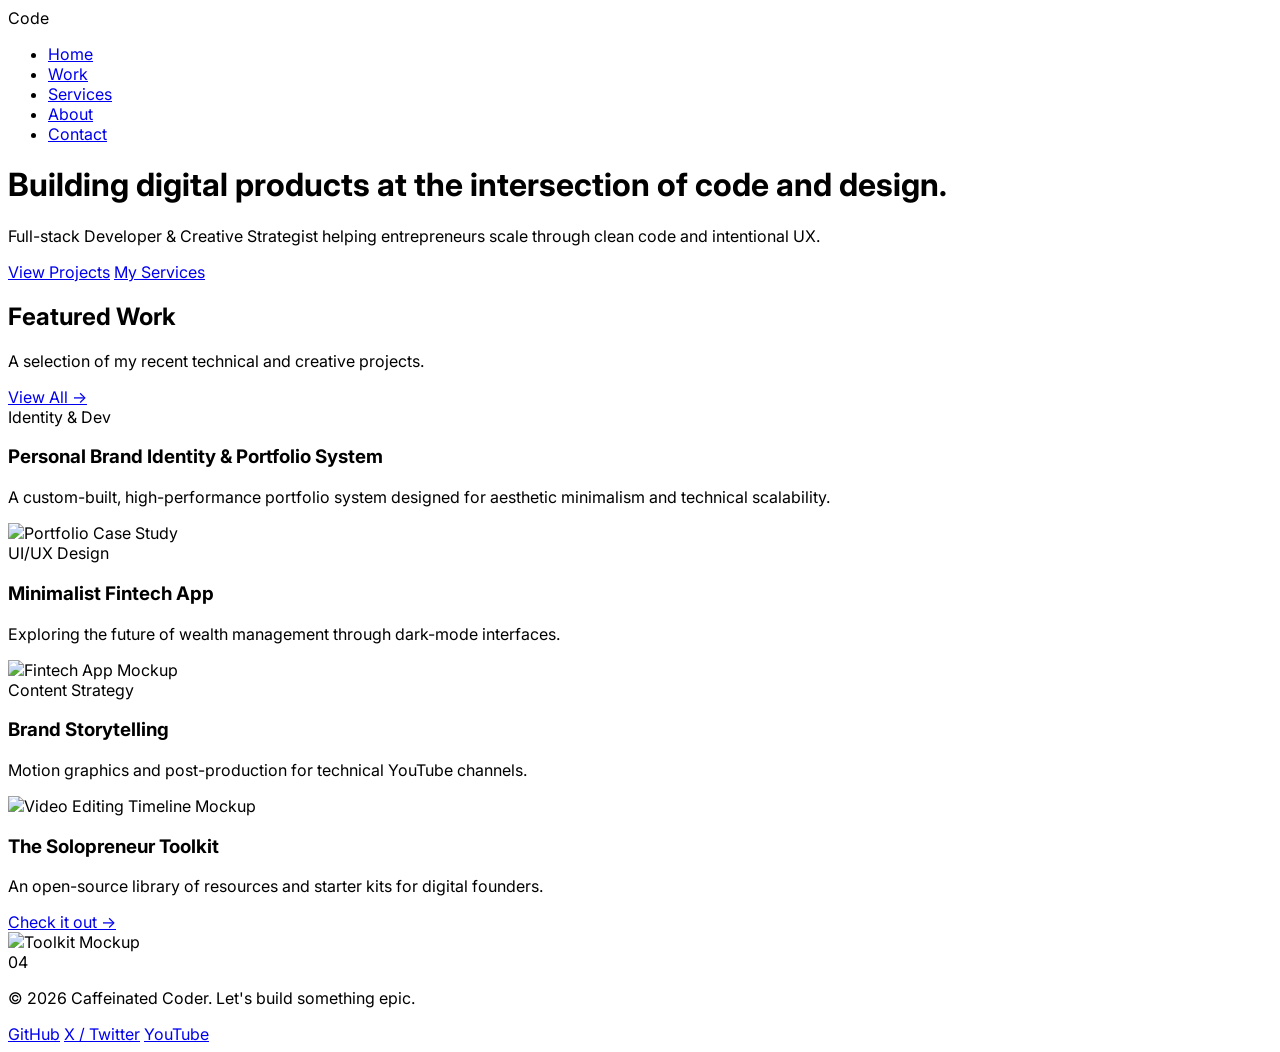
==== index.html @ 7e158b2c "Add files via upload" ====
<!DOCTYPE html>
<html lang="en">
<head>
    <meta charset="UTF-8">
    <meta name="viewport" content="width=device-width, initial-scale=1.0">
    <title>Home | Caffeinated Coder</title>
    <link rel="stylesheet" href="style.css">
    <script src="https://cdn.tailwindcss.com"></script>
    <link href="https://fonts.googleapis.com/css2?family=Inter:wght@300;400;700&display=swap" rel="stylesheet">
    <style>
        body { font-family: 'Inter', sans-serif; }
    </style>

    <script type="application/ld+json">
    {
      "@context": "https://schema.org/",
      "@type": "Person",
      "name": "Caffeinated Coder",
      "url": "https://your-site-name.netlify.app/",
      "jobTitle": "Full-Stack Developer",
      "description": "Developer and Creative Strategist specializing in clean code and UX.",
      "sameAs": [
        "https://github.com/yourusername",
        "https://linkedin.com/in/yourusername"
      ]
    }
    </script>
    <link rel="icon" type="image/png" href="img/favicon.png">
</head>
<body class="bg-white text-slate-900">

    <nav class="flex justify-between items-center p-6 max-w-7xl mx-auto">
        <div class="text-xl font-bold tracking-tighter">Code</div>
        <ul class="hidden md:flex space-x-8 text-sm font-medium">
            <li><a href="index.html" class="hover:text-blue-600 transition">Home</a></li>
            <li><a href="work.html" class="hover:text-blue-600 transition">Work</a></li>
            <li><a href="services.html" class="hover:text-blue-600 transition">Services</a></li>
            <li><a href="about.html" class="hover:text-blue-600 transition">About</a></li>
            <li><a href="contact.html" class="bg-black text-white px-4 py-2 rounded-full hover:bg-slate-800 transition">Contact</a></li>
        </ul>
    </nav>

    <header class="py-20 px-6 max-w-5xl mx-auto text-center border-b border-slate-50">
        <h1 class="text-5xl md:text-7xl font-bold tracking-tight mb-6">
            Building digital products at the intersection of <span class="text-blue-600">code</span> and <span class="text-purple-600">design</span>.
        </h1>
        <p class="text-lg text-slate-500 mb-10 max-w-2xl mx-auto">
            Full-stack Developer & Creative Strategist helping entrepreneurs scale through clean code and intentional UX.
        </p>
        <div class="flex justify-center gap-4">
            <a href="work.html" class="px-8 py-4 bg-black text-white rounded-lg font-semibold hover:scale-105 transition transform">View Projects</a>
            <a href="services.html" class="px-8 py-4 border border-slate-200 rounded-lg font-semibold hover:bg-slate-50 transition">My Services</a>
        </div>
    </header>

    <section class="max-w-7xl mx-auto px-6 py-20">
        <div class="flex justify-between items-end mb-12">
            <div>
                <h2 class="text-3xl font-bold tracking-tight text-slate-900">Featured Work</h2>
                <p class="text-slate-500 mt-2">A selection of my recent technical and creative projects.</p>
            </div>
            <a href="work.html" class="text-blue-600 font-medium hover:underline">View All →</a>
        </div>

        <div class="grid grid-cols-1 md:grid-cols-3 gap-6">
            
            <div class="md:col-span-2 bg-slate-50 rounded-3xl p-8 hover:shadow-xl transition-all border border-slate-100 flex flex-col justify-between min-h-[500px] overflow-hidden group">
                <div>
                    <span class="text-xs font-bold uppercase tracking-widest text-blue-600">Identity & Dev</span>
                    <h3 class="text-2xl font-bold mt-2">Personal Brand Identity & Portfolio System</h3>
                    <p class="text-slate-500 mt-4 max-w-md">A custom-built, high-performance portfolio system designed for aesthetic minimalism and technical scalability.</p>
                </div>
                <div class="mt-8">
                    <img src="img/Personal Brand Identity & Portfolio System.png" alt="Portfolio Case Study" class="rounded-2xl shadow-2xl group-hover:scale-[1.02] transition duration-500">
                </div>
            </div>

            <div class="bg-purple-50 rounded-3xl p-8 hover:shadow-xl transition-all border border-purple-100 flex flex-col group">
    <div>
        <span class="text-xs font-bold uppercase tracking-widest text-purple-600">UI/UX Design</span>
        <h3 class="text-2xl font-bold mt-2">Minimalist Fintech App</h3>
        <p class="text-slate-500 mt-4 leading-relaxed">
            Exploring the future of wealth management through dark-mode interfaces.
        </p>
    </div>
    
    <div class="mt-12">
        <img src="img/image.png" 
             alt="Fintech App Mockup" 
             class="rounded-2xl shadow-2xl group-hover:scale-[1.02] transition duration-500 w-full object-cover">
    </div>
</div>

            <div class="bg-orange-50 rounded-3xl p-8 hover:shadow-xl transition-all border border-orange-100 flex flex-col group h-auto">
    <div>
        <span class="text-xs font-bold uppercase tracking-widest text-orange-600">Content Strategy</span>
        <h3 class="text-2xl font-bold mt-2">Brand Storytelling</h3>
        <p class="text-slate-500 mt-4 leading-relaxed">
            Motion graphics and post-production for technical YouTube channels.
        </p>
    </div>
    <div class="mt-8">
        <img src="img/storytelling.png" alt="Video Editing Timeline Mockup" class="rounded-2xl shadow-lg group-hover:scale-[1.02] transition duration-500 w-full object-cover">
    </div>
</div>

<div class="md:col-span-2 bg-slate-900 text-white rounded-3xl p-8 hover:shadow-xl transition-all flex flex-col md:flex-row items-center justify-between group overflow-hidden border border-slate-800">
    <div class="max-w-xs z-10">
        <h3 class="text-3xl font-bold">The Solopreneur Toolkit</h3>
        <p class="text-slate-400 mt-4">An open-source library of resources and starter kits for digital founders.</p>
        <a href="#" class="inline-block mt-8 text-sm font-bold border-b-2 border-blue-500 pb-1 hover:text-blue-400 transition">Check it out →</a>
    </div>
    
    <div class="relative mt-8 md:mt-0 md:w-1/2 flex justify-end">
        <img src="img/toolkit.png" alt="Toolkit Mockup" class="rounded-xl shadow-2xl transform rotate-3 group-hover:rotate-0 group-hover:scale-110 transition duration-700 opacity-80 group-hover:opacity-100">
        <div class="absolute -right-4 -bottom-10 opacity-10 text-[12rem] font-black pointer-events-none">04</div>
    </div>
</div>
        </div>
    </section>

    <footer class="border-t border-slate-100 py-12 mt-20">
    <div class="max-w-7xl mx-auto px-6 flex flex-col md:flex-row justify-between items-center text-slate-500 text-sm">
        <p>© 2026 Caffeinated Coder. Let's build something epic.</p>
        <div class="flex gap-6 mt-4 md:mt-0">
            <a href="https://github.com/Code-Mode-Road" target="_blank" class="hover:text-black transition font-medium">GitHub</a>
            <a href="https://x.com/CaffeinateCoder" target="_blank" class="hover:text-black transition font-medium">X / Twitter</a>
            <a href="https://youtube.com/@Caffeinated_Coder22" target="_blank" class="hover:text-black transition font-medium">YouTube</a>
        </div>
    </div>
</footer>

</body>
</html>
---- style.css ----
/* Smooth scrolling for anchor links */
html {
    scroll-behavior: smooth;
}

/* Custom selection color to match your brand */
::selection {
    background-color: #2563eb; /* Blue 600 */
    color: white;
}

/* Subtle fade-in animation for all pages */
body {
    animation: fadeIn 0.8s ease-in-out;
}

@keyframes fadeIn {
    from { opacity: 0; transform: translateY(10px); }
    to { opacity: 1; transform: translateY(0); }
}
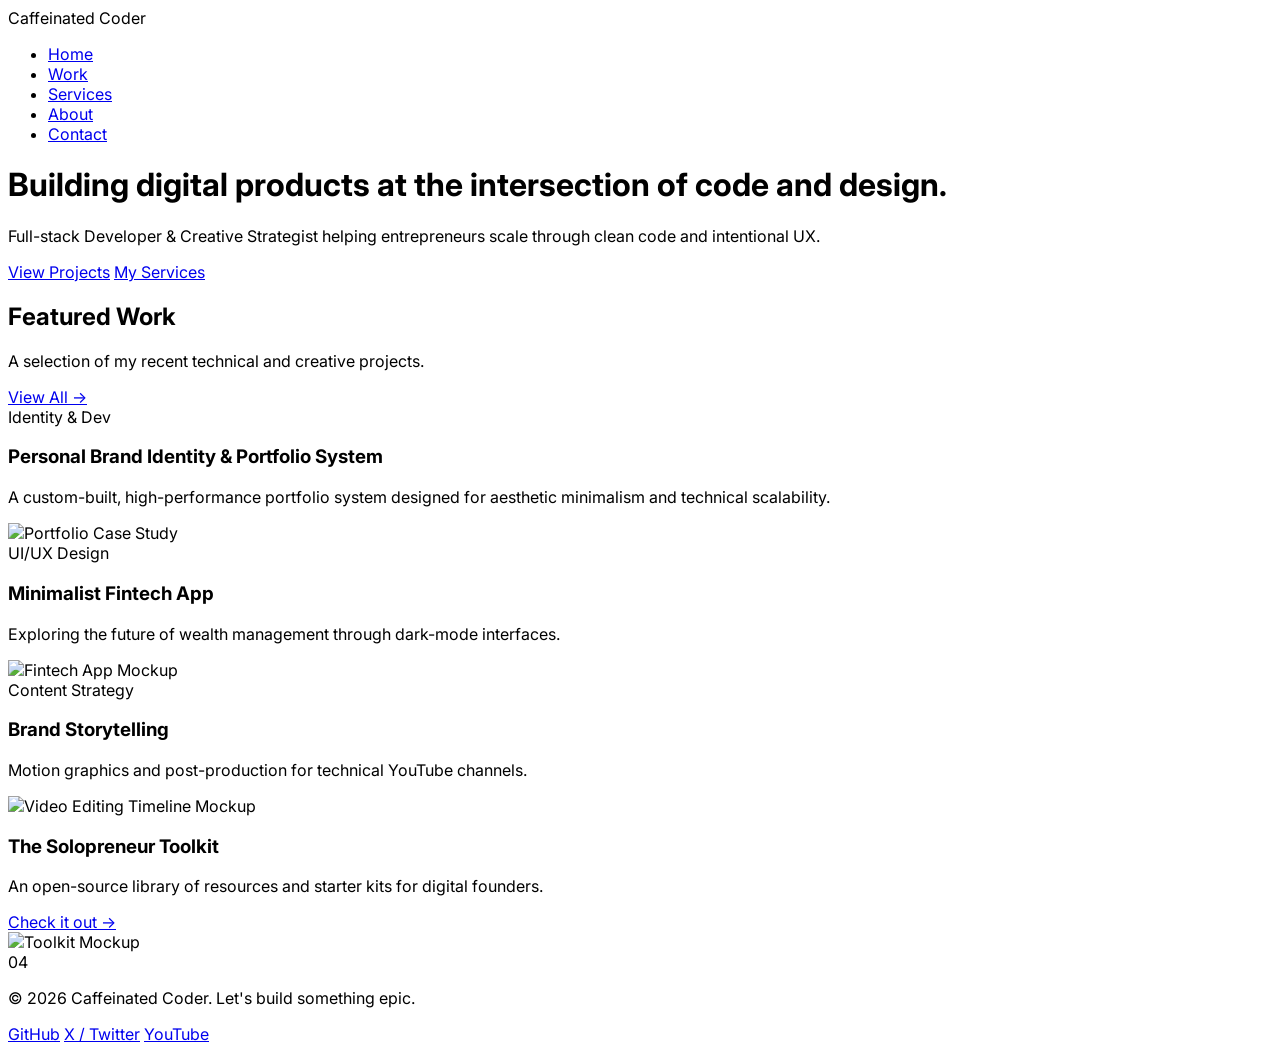
==== commit bf5b5c73: "Fix HTML encoding issues in index.html" ====
--- a/index.html
+++ b/index.html
@@ -30,7 +30,7 @@
 <body class="bg-white text-slate-900">
 
     <nav class="flex justify-between items-center p-6 max-w-7xl mx-auto">
-        <div class="text-xl font-bold tracking-tighter">Code</div>
+        <div class="text-xl font-bold tracking-tighter">Caffeinated Coder</div>
         <ul class="hidden md:flex space-x-8 text-sm font-medium">
             <li><a href="index.html" class="hover:text-blue-600 transition">Home</a></li>
             <li><a href="work.html" class="hover:text-blue-600 transition">Work</a></li>
@@ -131,4 +131,4 @@
 </footer>
 
 </body>
-</html>+</html>
